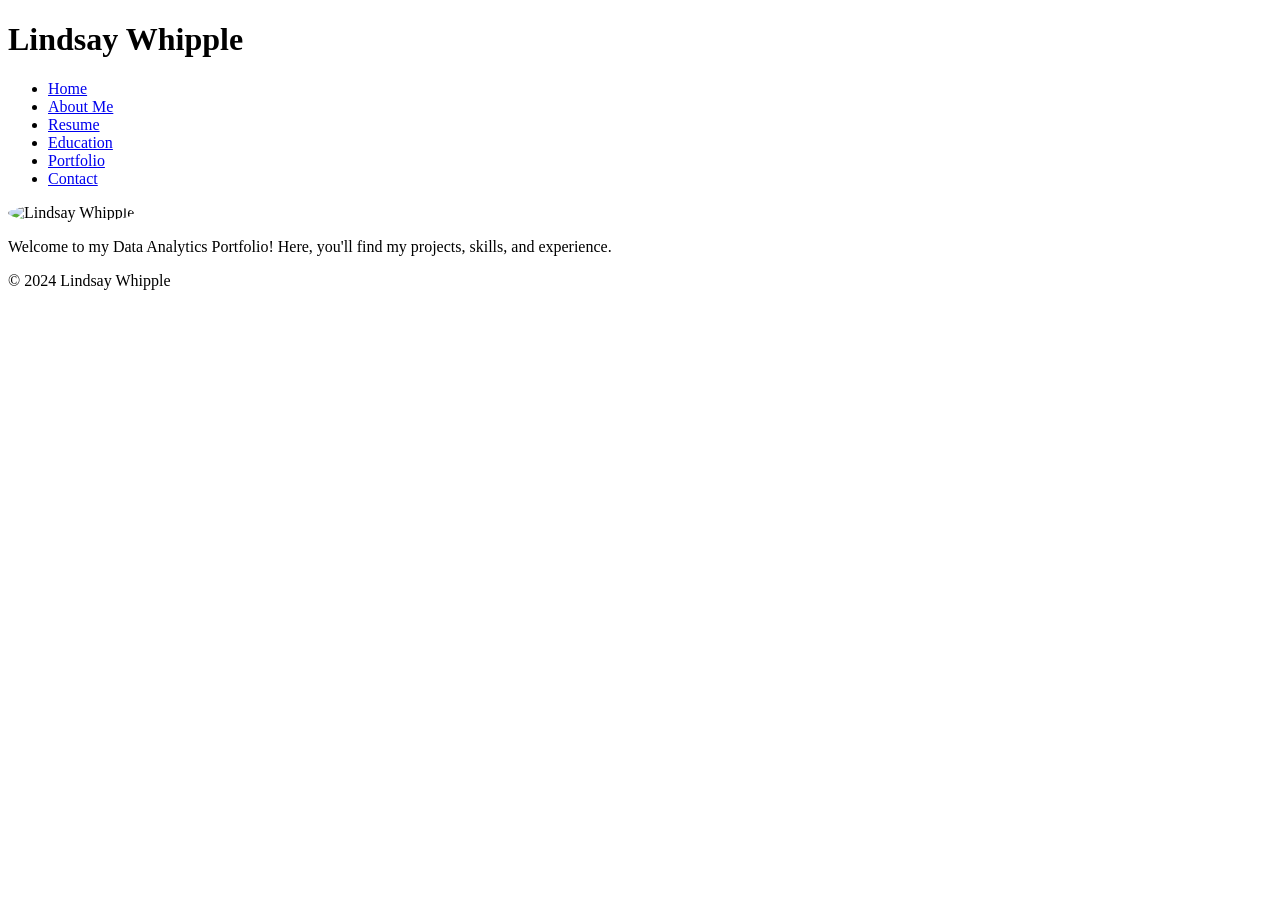
==== index.html @ f5afa852 "Updated index.html with correct content" ====
<!DOCTYPE html>
<html lang="en">
<head>
    <meta charset="UTF-8">
    <meta name="viewport" content="width=device-width, initial-scale=1.0">
    <title>Lindsay Whipple | Data Analytics Portfolio</title>
    <link rel="stylesheet" href="css/style.css">
</head>
<body>
    <header>
        <h1>Lindsay Whipple</h1>
        <nav>
            <ul>
                <li><a href="index.html">Home</a></li>
                <li><a href="pages/about.html">About Me</a></li>
                <li><a href="pages/resume.html">Resume</a></li>
                <li><a href="pages/education.html">Education</a></li>
                <li><a href="pages/portfolio.html">Portfolio</a></li>
                <li><a href="pages/contact.html">Contact</a></li>
            </ul>
        </nav>
    </header>

    <section>
        <img src="images/profile.jpg" alt="Lindsay Whipple" style="width: 200px; border-radius: 50%;">
        <p>Welcome to my Data Analytics Portfolio! Here, you'll find my projects, skills, and experience.</p>
    </section>

    <footer>
        <p>&copy; 2024 Lindsay Whipple</p>
    </footer>
</body>
</html>
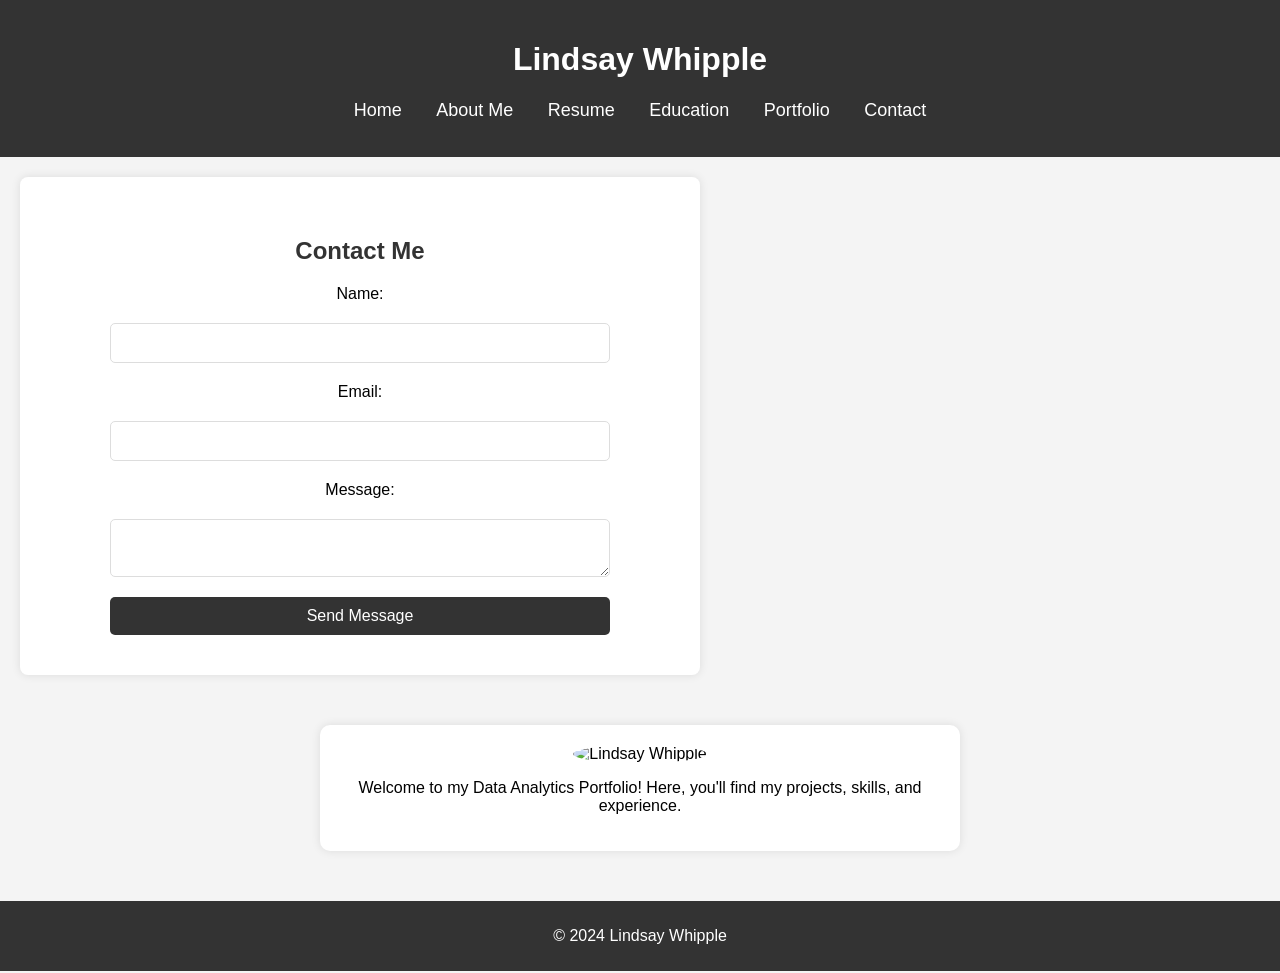
==== commit 06154486: "Added contact form" ====
--- a/index.html
+++ b/index.html
@@ -7,6 +7,7 @@
     <link rel="stylesheet" href="css/style.css">
 </head>
 <body>
+    <!-- NAVIGATION -->
     <header>
         <h1>Lindsay Whipple</h1>
         <nav>
@@ -20,7 +21,27 @@
             </ul>
         </nav>
     </header>
+    <!-- OTHER SECTIONS -->
 
+    <!-- CONTACT SECTION -->
+    <section id="contact">
+        <h2>Contact Me</h2>
+        <form action="https://formspree.io/f/mpwpkkjo" method="POST">
+            <label for="name">Name:</label>
+            <input type="text" id="name" name="name" required>
+
+            <label for="email">Email:</label>
+            <input type="email" id="email" name="email" required>
+
+            <label for="message">Message:</label>
+            <textarea id="message" name="message" required></textarea>
+
+            <button type="submit">Send Message</button>
+        </form>
+    </section>
+
+</body>
+</html>
     <section>
         <img src="images/profile.jpg" alt="Lindsay Whipple" style="width: 200px; border-radius: 50%;">
         <p>Welcome to my Data Analytics Portfolio! Here, you'll find my projects, skills, and experience.</p>
--- a/css/style.css
+++ b/css/style.css
@@ -0,0 +1,90 @@
+body {
+    font-family: Arial, sans-serif;
+    margin: 0;
+    padding: 0;
+    background-color: #f4f4f4;
+    text-align: center;
+}
+
+header {
+    background-color: #333;
+    color: white;
+    padding: 20px 0;
+    text-align: center;
+}
+
+nav ul {
+    list-style: none;
+    padding: 0;
+}
+
+nav ul li {
+    display: inline;
+    margin: 0 15px;
+}
+
+nav ul li a {
+    color: white;
+    text-decoration: none;
+    font-size: 18px;
+}
+
+/* Contact Section Styling */
+#contact {
+    background-color: #fff;
+    padding: 40px;
+    margin: 20px;
+    border-radius: 8px;
+    box-shadow: 0 0 10px rgba(0, 0, 0, 0.1);
+}
+
+#contact h2 {
+    text-align: center;
+    color: #333;
+}
+
+#contact form {
+    display: flex;
+    flex-direction: column;
+    gap: 20px;
+    max-width: 500px;
+    margin: 0 auto;
+}
+
+#contact input,
+#contact textarea {
+    padding: 10px;
+    font-size: 16px;
+    border: 1px solid #ddd;
+    border-radius: 5px;
+}
+
+#contact button {
+    padding: 10px;
+    font-size: 16px;
+    background-color: #333;
+    color: white;
+    border: none;
+    border-radius: 5px;
+    cursor: pointer;
+}
+
+#contact button:hover {
+    background-color: #555;
+}
+
+section {
+    margin: 50px auto;
+    max-width: 600px;
+    padding: 20px;
+    background-color: white;
+    border-radius: 10px;
+    box-shadow: 0px 0px 10px rgba(0, 0, 0, 0.1);
+}
+
+footer {
+    margin-top: 30px;
+    background-color: #333;
+    color: white;
+    padding: 10px 0;
+}
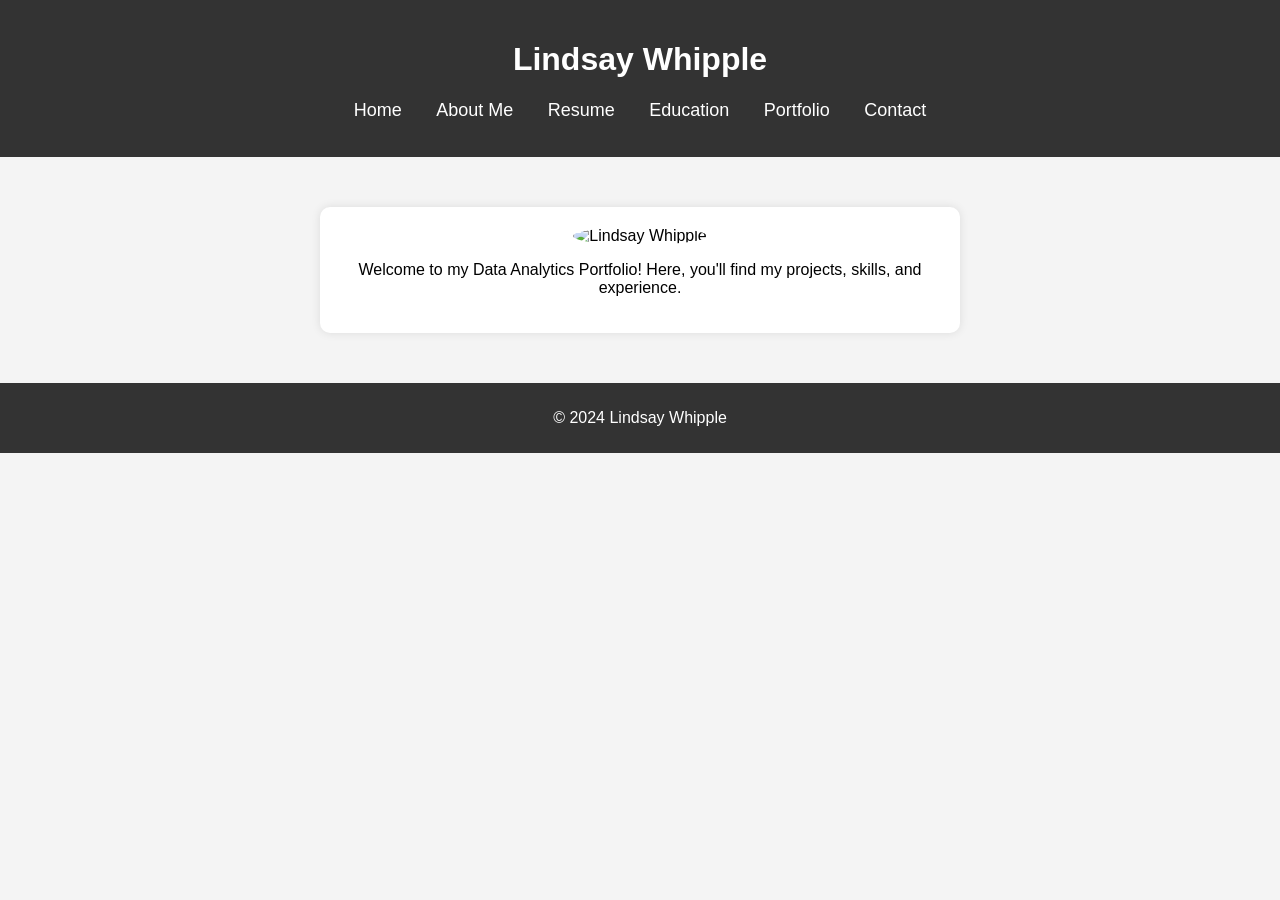
==== commit b2fe29e4: "Updated contact page and navigation" ====
--- a/index.html
+++ b/index.html
@@ -23,22 +23,8 @@
     </header>
     <!-- OTHER SECTIONS -->
 
-    <!-- CONTACT SECTION -->
-    <section id="contact">
-        <h2>Contact Me</h2>
-        <form action="https://formspree.io/f/mpwpkkjo" method="POST">
-            <label for="name">Name:</label>
-            <input type="text" id="name" name="name" required>
+    <!-- CONTACT SECTION (Contact.html)-->
 
-            <label for="email">Email:</label>
-            <input type="email" id="email" name="email" required>
-
-            <label for="message">Message:</label>
-            <textarea id="message" name="message" required></textarea>
-
-            <button type="submit">Send Message</button>
-        </form>
-    </section>
 
 </body>
 </html>
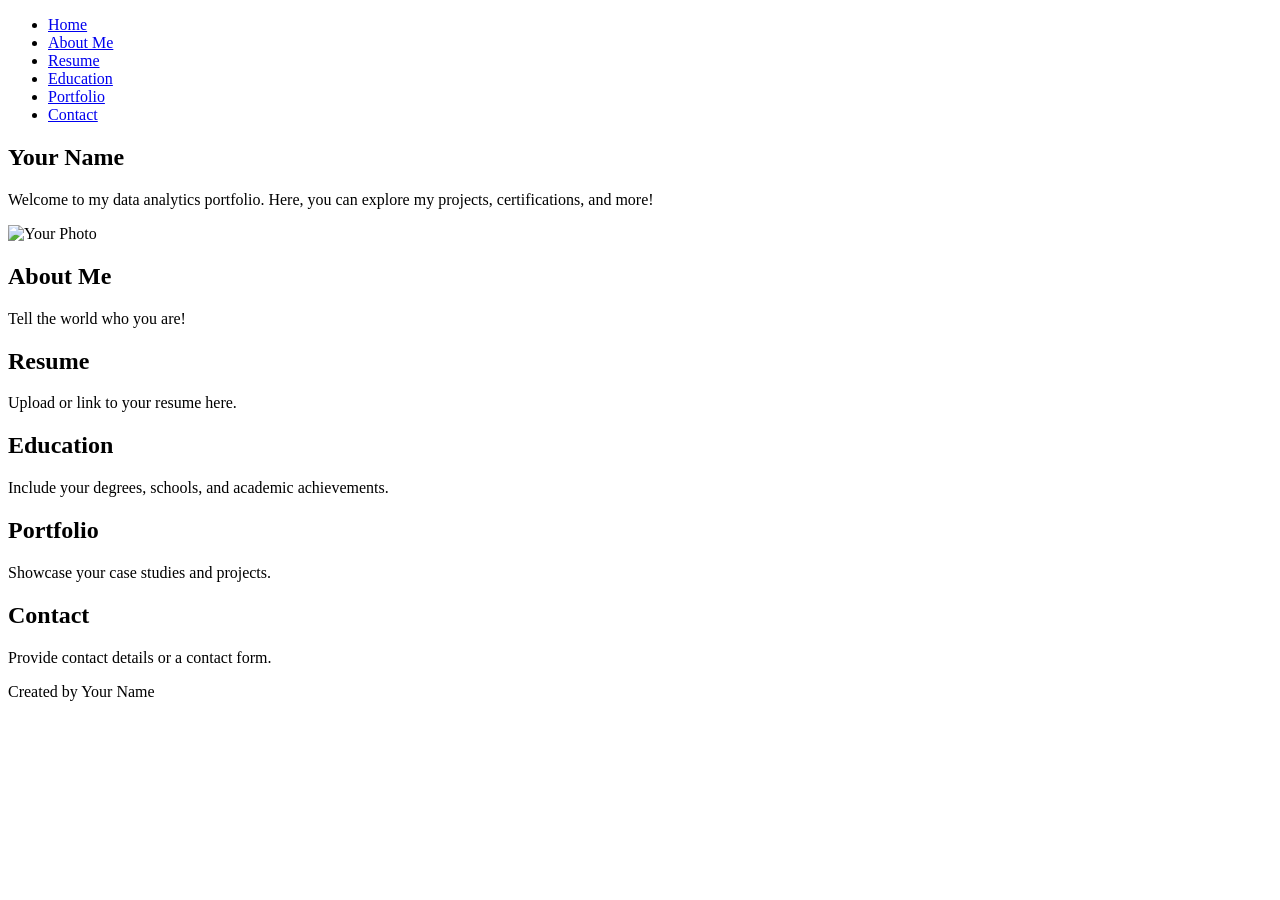
==== commit 4f46c671: "Initial Commit" ====
--- a/index.html
+++ b/index.html
@@ -3,38 +3,59 @@
 <head>
     <meta charset="UTF-8">
     <meta name="viewport" content="width=device-width, initial-scale=1.0">
-    <title>Lindsay Whipple | Data Analytics Portfolio</title>
-    <link rel="stylesheet" href="css/style.css">
+    <meta http-equiv="X-UA-Compatible" content="ie=edge">
+    <title>My Portfolio</title>
+    <link rel="stylesheet" href="css/styles.css">
 </head>
 <body>
-    <!-- NAVIGATION -->
     <header>
-        <h1>Lindsay Whipple</h1>
         <nav>
-            <ul>
-                <li><a href="index.html">Home</a></li>
-                <li><a href="pages/about.html">About Me</a></li>
-                <li><a href="pages/resume.html">Resume</a></li>
-                <li><a href="pages/education.html">Education</a></li>
-                <li><a href="pages/portfolio.html">Portfolio</a></li>
-                <li><a href="pages/contact.html">Contact</a></li>
+            <ul class="nav-links">
+                <li><a href="#home">Home</a></li>
+                <li><a href="#about">About Me</a></li>
+                <li><a href="#resume">Resume</a></li>
+                <li><a href="#education">Education</a></li>
+                <li><a href="#portfolio">Portfolio</a></li>
+                <li><a href="#contact">Contact</a></li>
             </ul>
         </nav>
     </header>
-    <!-- OTHER SECTIONS -->
 
-    <!-- CONTACT SECTION (Contact.html)-->
+    <section id="home">
+        <div class="header-content">
+            <h1>Your Name</h1>
+            <p>Welcome to my data analytics portfolio. Here, you can explore my projects, certifications, and more!</p>
+            <img src="assets/images/your-photo.jpg" alt="Your Photo">
+        </div>
+    </section>
 
+    <section id="about">
+        <h2>About Me</h2>
+        <p>Tell the world who you are!</p>
+    </section>
 
-</body>
-</html>
-    <section>
-        <img src="images/profile.jpg" alt="Lindsay Whipple" style="width: 200px; border-radius: 50%;">
-        <p>Welcome to my Data Analytics Portfolio! Here, you'll find my projects, skills, and experience.</p>
+    <section id="resume">
+        <h2>Resume</h2>
+        <p>Upload or link to your resume here.</p>
+    </section>
+
+    <section id="education">
+        <h2>Education</h2>
+        <p>Include your degrees, schools, and academic achievements.</p>
+    </section>
+
+    <section id="portfolio">
+        <h2>Portfolio</h2>
+        <p>Showcase your case studies and projects.</p>
+    </section>
+
+    <section id="contact">
+        <h2>Contact</h2>
+        <p>Provide contact details or a contact form.</p>
     </section>
 
     <footer>
-        <p>&copy; 2024 Lindsay Whipple</p>
+        <p>Created by Your Name</p>
     </footer>
 </body>
 </html>
